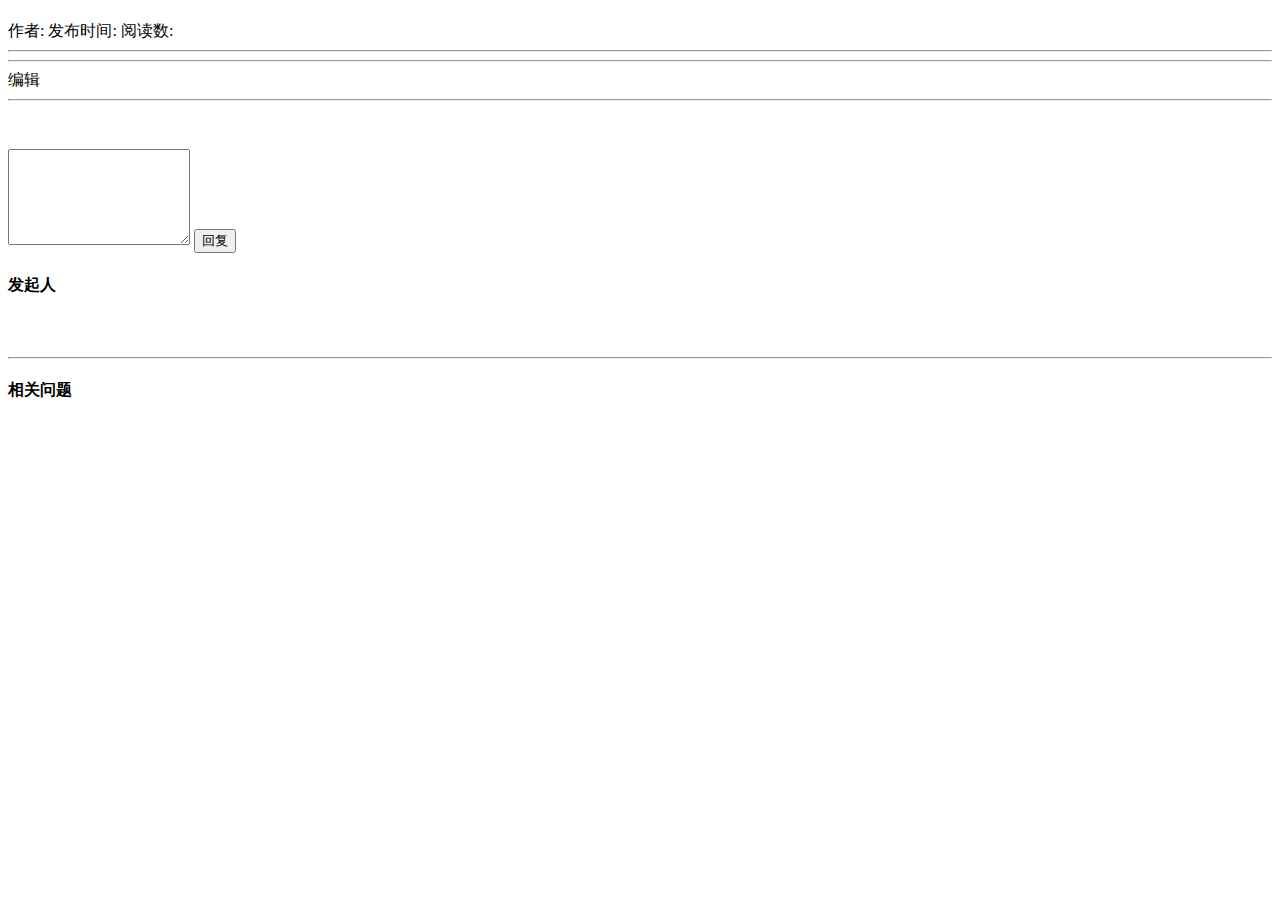
==== src/main/resources/templates/question.html @ 58405332 "" ====
<!DOCTYPE HTML>
<html xmlns:th="http://www.thymeleaf.org">
<head>
    <title th:text="${question.title}"></title>
    <meta http-equiv="Content-Type" content="text/html; charset=UTF-8" />
    <link rel="stylesheet" href="/css/bootstrap.min.css"/>
    <link rel="stylesheet" href="/css/bootstrap-theme.min.css"/>
    <link rel="stylesheet" href="/css/community.css"/>
    <script src="/js/jquery-3.4.1.min.js"></script>
    <script src="/js/bootstrap.min.js" type="application/javascript"></script>
    <script src="/js/community.js" type="application/javascript"></script>
</head>
<body>
<div th:insert="~{navigation :: nav}"></div>
<div class="container-fluid main profile">
    <div class="row">
        <div class="col-lg-9 col-md-12 col-sm-12 col-xs-12">
            <div class="col-lg-12 col-md-12 col-sm-12 col-xs-12">
                <h4><span th:text="${question.title}"></span></h4>
                <span class="text-desc">
                    作者:<span th:text="${question.user.name}"></span>
                    发布时间:<span th:text="${#dates.format(question.gmtCreate,'yyyy-MM-dd HH:mm')}"></span>
                    阅读数:<span th:text="${question.viewCount}"></span>
                </span>
                <hr class="col-lg-12 col-md-12 col-sm-12 col-xs-12">
                <div class="col-lg-12 col-md-12 col-sm-12 col-xs-12" th:text="${question.description}"></div>
                <hr class="col-lg-12 col-md-12 col-sm-12 col-xs-12">

                <a th:href="@{'/publish/'+${question.id}}" class="community-menu" th:if="${session.user != null && session.user.id == question.creator}">
                    <span class="glyphicon glyphicon-pencil" aria-hidden="true"></span>
                    编辑
                </a>
            </div>

            <hr class="col-lg-12 col-md-12 col-sm-12 col-xs-12">
            <div class="col-lg-12 col-md-12 col-sm-12 col-xs-12" id="comment_section">
                <div class="media">
                    <div class="media-left">
                        <a href="#">
                            <img class="media-object img-circle"
                                 th:src="${question.user.avatarUrl}">
                        </a>
                    </div>
                    <div class="media-body">
                        <h5 class="media-heading">
                            <span th:text="${question.user.name}"></span>
                        </h5>
                    </div>
                </div>
                <input type="hidden" id="question_id" value="123">
                <!--<input type="hidden" id="question_id" th:value="${question.id}">-->
                <textarea class="form-control comment" rows="6" id="comment_content"></textarea>
                <button type="button" class="btn btn-success btn-comment" onclick="post()">回复</button>
            </div>


        </div>
        <div class="col-lg-3 col-md-12 col-sm-12 col-xs-12">
            <div class="col-lg-12 col-md-12 col-sm-12 col-xs-12">
                <h4>发起人</h4>
                <div class="media">
                    <div class="media-left">
                        <a href="#">
                            <img class="media-object img-circle"
                                 th:src="${question.user.avatarUrl}">
                        </a>
                    </div>
                    <div class="media-body">
                        <h5 class="media-heading">
                            <span th:text="${question.user.name}"></span>
                        </h5>
                    </div>
                </div>
            </div>
            <hr class="col-lg-12 col-md-12 col-sm-12 col-xs-12">
            <div class="col-lg-12 col-md-12 col-sm-12 col-xs-12">
                <h4>相关问题</h4>
            </div>
        </div>
    </div>
</div>
</body>
</html>
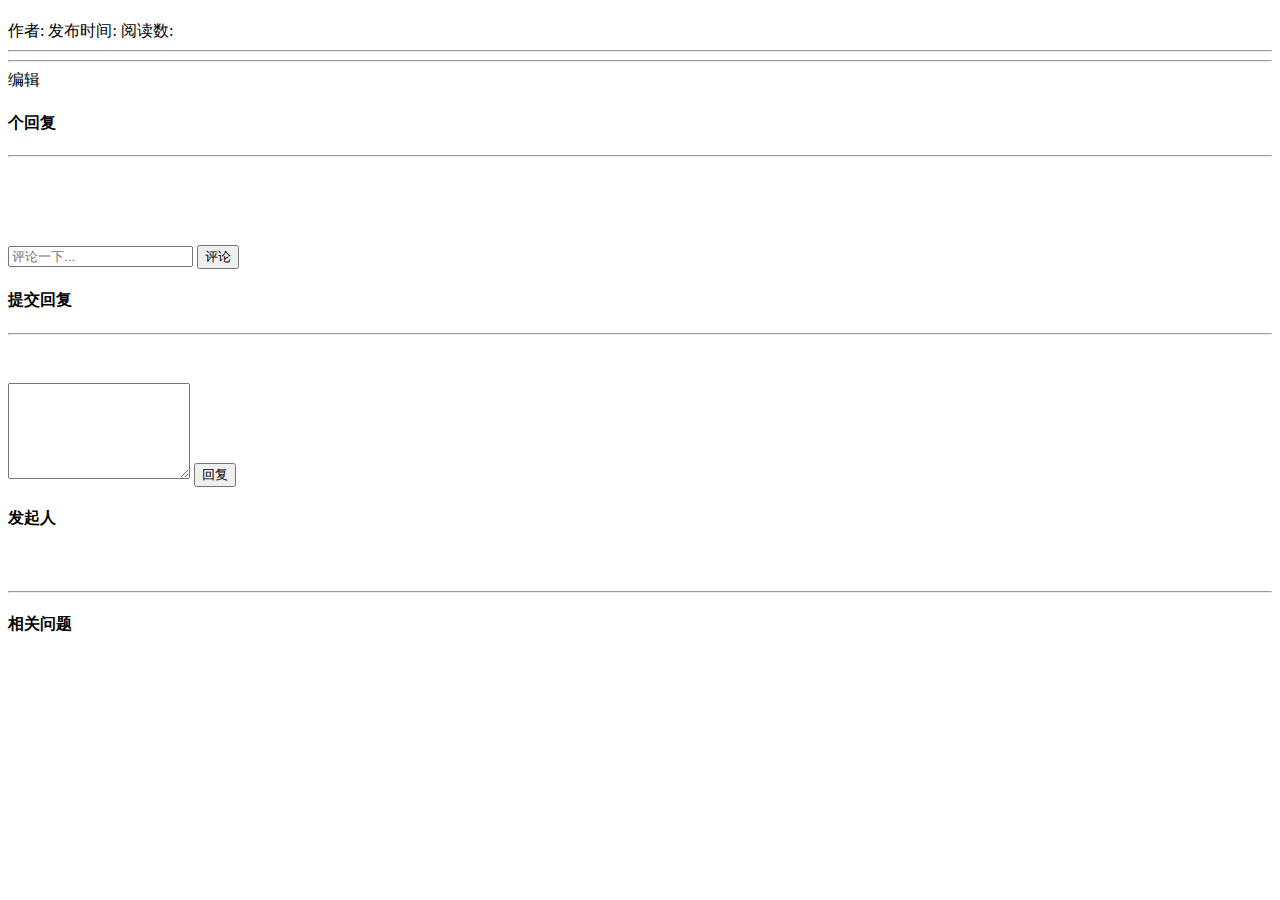
==== commit d9f55ef3: "" ====
--- a/src/main/resources/templates/question.html
+++ b/src/main/resources/templates/question.html
@@ -14,9 +14,12 @@
 <div th:insert="~{navigation :: nav}"></div>
 <div class="container-fluid main profile">
     <div class="row">
+        <!--左边主要内容-->
         <div class="col-lg-9 col-md-12 col-sm-12 col-xs-12">
+
+            <!--正文-->
             <div class="col-lg-12 col-md-12 col-sm-12 col-xs-12">
-                <h4><span th:text="${question.title}"></span></h4>
+                <h4 class="question-title"><span th:text="${question.title}"></span></h4>
                 <span class="text-desc">
                     作者:<span th:text="${question.user.name}"></span>
                     发布时间:<span th:text="${#dates.format(question.gmtCreate,'yyyy-MM-dd HH:mm')}"></span>
@@ -32,29 +35,93 @@
                 </a>
             </div>
 
-            <hr class="col-lg-12 col-md-12 col-sm-12 col-xs-12">
-            <div class="col-lg-12 col-md-12 col-sm-12 col-xs-12" id="comment_section">
-                <div class="media">
-                    <div class="media-left">
-                        <a href="#">
-                            <img class="media-object img-circle"
-                                 th:src="${question.user.avatarUrl}">
-                        </a>
-                    </div>
-                    <div class="media-body">
-                        <h5 class="media-heading">
-                            <span th:text="${question.user.name}"></span>
-                        </h5>
+            <!--回复-->
+            <div class="col-lg-12 col-md-12 col-sm-12 col-xs-12">
+                <h4>
+                    <span th:text="${question.commentCount}"></span> 个回复
+                </h4>
+                <hr class="col-lg-12 col-md-12 col-sm-12 col-xs-12 comment-sp">
+                <div class="col-lg-12 col-md-12 col-sm-12 col-xs-12 comments" th:each="comment : ${comments}">
+                    <div class="media">
+                        <div class="media-left">
+                            <a href="#">
+                                <img class="media-object img-circle"
+                                     th:src="${comment.user.avatarUrl}">
+                            </a>
+                        </div>
+                        <div class="media-body">
+                            <h5 class="media-heading">
+                                <span th:text="${comment.user.name}"></span>
+                            </h5>
+                            <div th:text="${comment.content}"></div>
+                            <div class="menu">
+                                <span class="glyphicon glyphicon-thumbs-up icon"></span>
+                                <span class="glyphicon glyphicon-comment icon" th:data="${comment.id}" onclick="collapseComments(e)"></span>
+                                <span class="pull-right" th:text="${#dates.format(question.gmtCreate,'yyyy-MM-dd')}"></span>
+                            </div>
+                            <!--二级评论-->
+                            <div class="col-lg-12 col-md-12 col-sm-12 col-xs-12 collapse sub-comments" th:id="${'comment-'+comment.id}">
+                                <div class="col-lg-12 col-md-12 col-sm-12 col-xs-12 comments" th:each="comment : ${comments}">
+                                    <div class="media">
+                                        <div class="media-left">
+                                            <a href="#">
+                                                <img class="media-object img-circle"
+                                                     th:src="${comment.user.avatarUrl}">
+                                            </a>
+                                        </div>
+                                        <div class="media-body">
+                                            <h5 class="media-heading">
+                                                <span th:text="${comment.user.name}"></span>
+                                            </h5>
+                                            <div th:text="${comment.content}"></div>
+                                            <div class="menu">
+                                                <span class="pull-right"
+                                                      th:text="${#dates.format(question.gmtCreate,'yyyy-MM-dd')}"></span>
+                                            </div>
+                                        </div>
+                                    </div>
+                                </div>
+                                <div class="col-lg-12 col-md-12 col-sm-12 col-xs-12">
+                                    <input type="text" class="form-control" placeholder="评论一下...">
+                                    <button type="button" class="btn btn-success pull-right">评论</button>
+                                </div>
+                            </div>
+                        </div>
                     </div>
                 </div>
-                <input type="hidden" id="question_id" value="123">
-                <!--<input type="hidden" id="question_id" th:value="${question.id}">-->
-                <textarea class="form-control comment" rows="6" id="comment_content"></textarea>
-                <button type="button" class="btn btn-success btn-comment" onclick="post()">回复</button>
+            <div>
+
+            <!--回复输入框-->
+            <div class="col-lg-12 col-md-12 col-sm-12 col-xs-12">
+                <h4>
+                    提交回复
+                </h4>
+                <hr class="col-lg-12 col-md-12 col-sm-12 col-xs-12 comment-sp">
+                <div class="col-lg-12 col-md-12 col-sm-12 col-xs-12" id="comment_section">
+                    <div class="media">
+                        <div class="media-left">
+                            <a href="#">
+                                <img class="media-object img-circle"
+                                     th:src="${question.user.avatarUrl}">
+                            </a>
+                        </div>
+                        <div class="media-body">
+                            <h5 class="media-heading">
+                                <span th:text="${question.user.name}"></span>
+                            </h5>
+                        </div>
+                    </div>
+                    <input type="hidden" id="question_id" th:value="${question.id}">
+                    <!--<input type="hidden" id="question_id" th:value="${question.id}">-->
+                    <textarea class="form-control comment" rows="6" id="comment_content"></textarea>
+                    <button type="button" class="btn btn-success btn-comment" onclick="post()">回复</button>
+                </div>
             </div>
 
 
         </div>
+
+        <!--右边信息块-->
         <div class="col-lg-3 col-md-12 col-sm-12 col-xs-12">
             <div class="col-lg-12 col-md-12 col-sm-12 col-xs-12">
                 <h4>发起人</h4>
